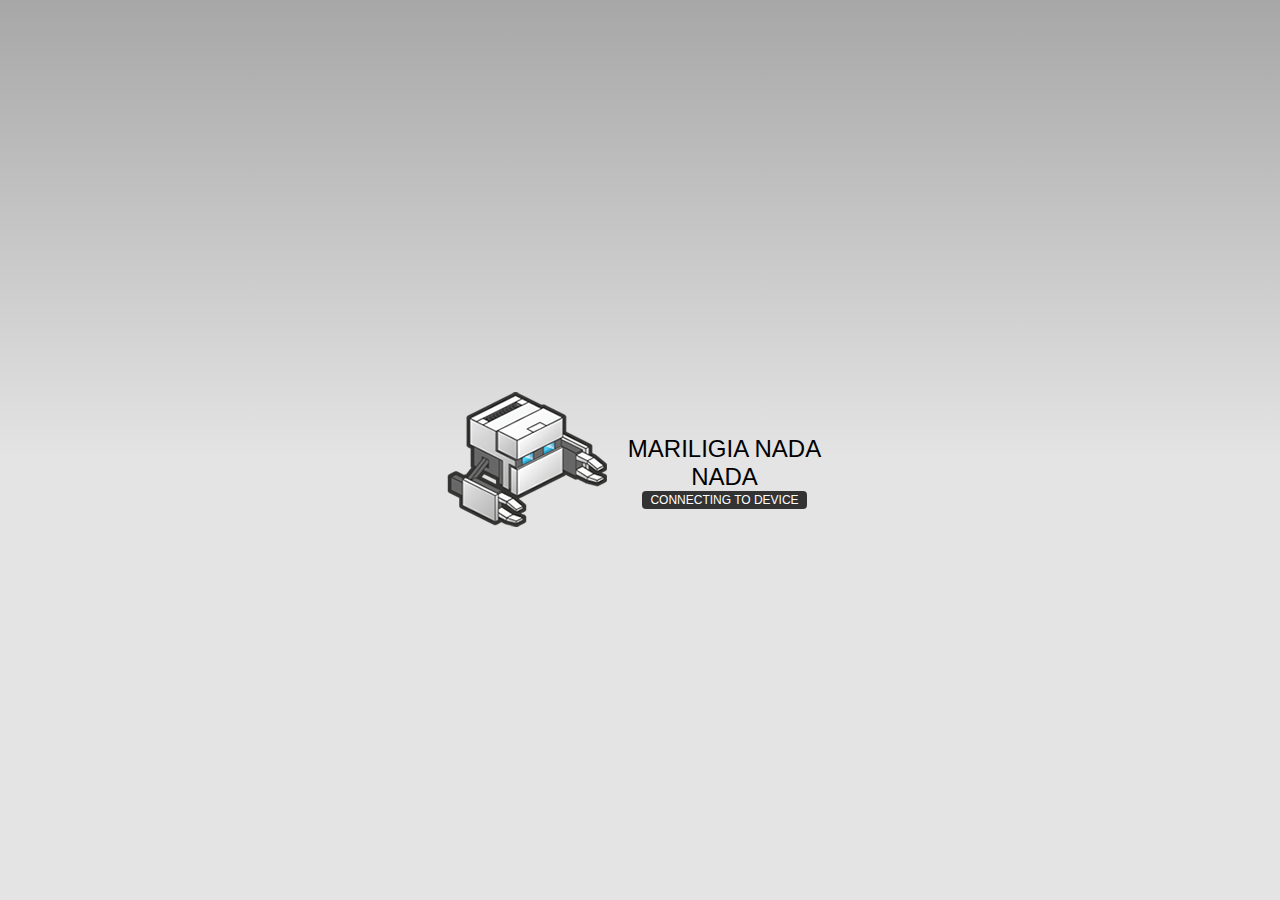
==== app/www/index.html @ 4cdc984b "Test" ====
<!DOCTYPE html>
<!--
    Copyright (c) 2012-2016 Adobe Systems Incorporated. All rights reserved.

    Licensed to the Apache Software Foundation (ASF) under one
    or more contributor license agreements.  See the NOTICE file
    distributed with this work for additional information
    regarding copyright ownership.  The ASF licenses this file
    to you under the Apache License, Version 2.0 (the
    "License"); you may not use this file except in compliance
    with the License.  You may obtain a copy of the License at

    http://www.apache.org/licenses/LICENSE-2.0

    Unless required by applicable law or agreed to in writing,
    software distributed under the License is distributed on an
    "AS IS" BASIS, WITHOUT WARRANTIES OR CONDITIONS OF ANY
     KIND, either express or implied.  See the License for the
    specific language governing permissions and limitations
    under the License.
-->
<html>

<head>
    <meta charset="utf-8" />
    <meta name="format-detection" content="telephone=no" />
    <meta name="msapplication-tap-highlight" content="no" />
    <meta name="viewport" content="user-scalable=no, initial-scale=1, maximum-scale=1, minimum-scale=1, width=device-width" />
    <!-- This is a wide open CSP declaration. To lock this down for production, see below. -->
    <meta http-equiv="Content-Security-Policy" content="default-src * 'unsafe-inline'; style-src 'self' 'unsafe-inline'; media-src *" />
    <!-- Good default declaration:
    * gap: is required only on iOS (when using UIWebView) and is needed for JS->native communication
    * https://ssl.gstatic.com is required only on Android and is needed for TalkBack to function properly
    * Disables use of eval() and inline scripts in order to mitigate risk of XSS vulnerabilities. To change this:
        * Enable inline JS: add 'unsafe-inline' to default-src
        * Enable eval(): add 'unsafe-eval' to default-src
    * Create your own at http://cspisawesome.com
    -->
    <!-- <meta http-equiv="Content-Security-Policy" content="default-src 'self' data: gap: 'unsafe-inline' https://ssl.gstatic.com; style-src 'self' 'unsafe-inline'; media-src *" /> -->

    <link rel="stylesheet" type="text/css" href="css/index.css" />
    <title>Hello World</title>
</head>

<body>
    <div class="app">
        <h1>MariLigia Nada Nada</h1>
        <div id="deviceready" class="blink">
            <p class="event listening">Connecting to Device</p>
            <p class="event received">Device is Ready</p>
        </div>
    </div>
    <script type="text/javascript" src="cordova.js"></script>
    <script type="text/javascript" src="js/index.js"></script>
    <script type="text/javascript">
        app.initialize();
    </script>
</body>

</html>
---- app/www/css/index.css ----
/*
 * Licensed to the Apache Software Foundation (ASF) under one
 * or more contributor license agreements.  See the NOTICE file
 * distributed with this work for additional information
 * regarding copyright ownership.  The ASF licenses this file
 * to you under the Apache License, Version 2.0 (the
 * "License"); you may not use this file except in compliance
 * with the License.  You may obtain a copy of the License at
 *
 * http://www.apache.org/licenses/LICENSE-2.0
 *
 * Unless required by applicable law or agreed to in writing,
 * software distributed under the License is distributed on an
 * "AS IS" BASIS, WITHOUT WARRANTIES OR CONDITIONS OF ANY
 * KIND, either express or implied.  See the License for the
 * specific language governing permissions and limitations
 * under the License.
 */
* {
    -webkit-tap-highlight-color: rgba(0,0,0,0); /* make transparent link selection, adjust last value opacity 0 to 1.0 */
}

body {
    -webkit-touch-callout: none;                /* prevent callout to copy image, etc when tap to hold */
    -webkit-text-size-adjust: none;             /* prevent webkit from resizing text to fit */
    -webkit-user-select: none;                  /* prevent copy paste, to allow, change 'none' to 'text' */
    background-color:#E4E4E4;
    background-image:linear-gradient(top, #A7A7A7 0%, #E4E4E4 51%);
    background-image:-webkit-linear-gradient(top, #A7A7A7 0%, #E4E4E4 51%);
    background-image:-ms-linear-gradient(top, #A7A7A7 0%, #E4E4E4 51%);
    background-image:-webkit-gradient(
        linear,
        left top,
        left bottom,
        color-stop(0, #A7A7A7),
        color-stop(0.51, #E4E4E4)
    );
    background-attachment:fixed;
    font-family:'HelveticaNeue-Light', 'HelveticaNeue', Helvetica, Arial, sans-serif;
    font-size:12px;
    height:100%;
    margin:0px;
    padding:0px;
    text-transform:uppercase;
    width:100%;
}

/* Portrait layout (default) */
.app {
    background:url(../img/logo.png) no-repeat center top; /* 170px x 200px */
    position:absolute;             /* position in the center of the screen */
    left:50%;
    top:50%;
    height:50px;                   /* text area height */
    width:225px;                   /* text area width */
    text-align:center;
    padding:180px 0px 0px 0px;     /* image height is 200px (bottom 20px are overlapped with text) */
    margin:-115px 0px 0px -112px;  /* offset vertical: half of image height and text area height */
                                   /* offset horizontal: half of text area width */
}

/* Landscape layout (with min-width) */
@media screen and (min-aspect-ratio: 1/1) and (min-width:400px) {
    .app {
        background-position:left center;
        padding:75px 0px 75px 170px;  /* padding-top + padding-bottom + text area = image height */
        margin:-90px 0px 0px -198px;  /* offset vertical: half of image height */
                                      /* offset horizontal: half of image width and text area width */
    }
}

h1 {
    font-size:24px;
    font-weight:normal;
    margin:0px;
    overflow:visible;
    padding:0px;
    text-align:center;
}

.event {
    border-radius:4px;
    -webkit-border-radius:4px;
    color:#FFFFFF;
    font-size:12px;
    margin:0px 30px;
    padding:2px 0px;
}

.event.listening {
    background-color:#333333;
    display:block;
}

.event.received {
    background-color:#4B946A;
    display:none;
}

@keyframes fade {
    from { opacity: 1.0; }
    50% { opacity: 0.4; }
    to { opacity: 1.0; }
}
 
@-webkit-keyframes fade {
    from { opacity: 1.0; }
    50% { opacity: 0.4; }
    to { opacity: 1.0; }
}
 
.blink {
    animation:fade 3000ms infinite;
    -webkit-animation:fade 3000ms infinite;
}
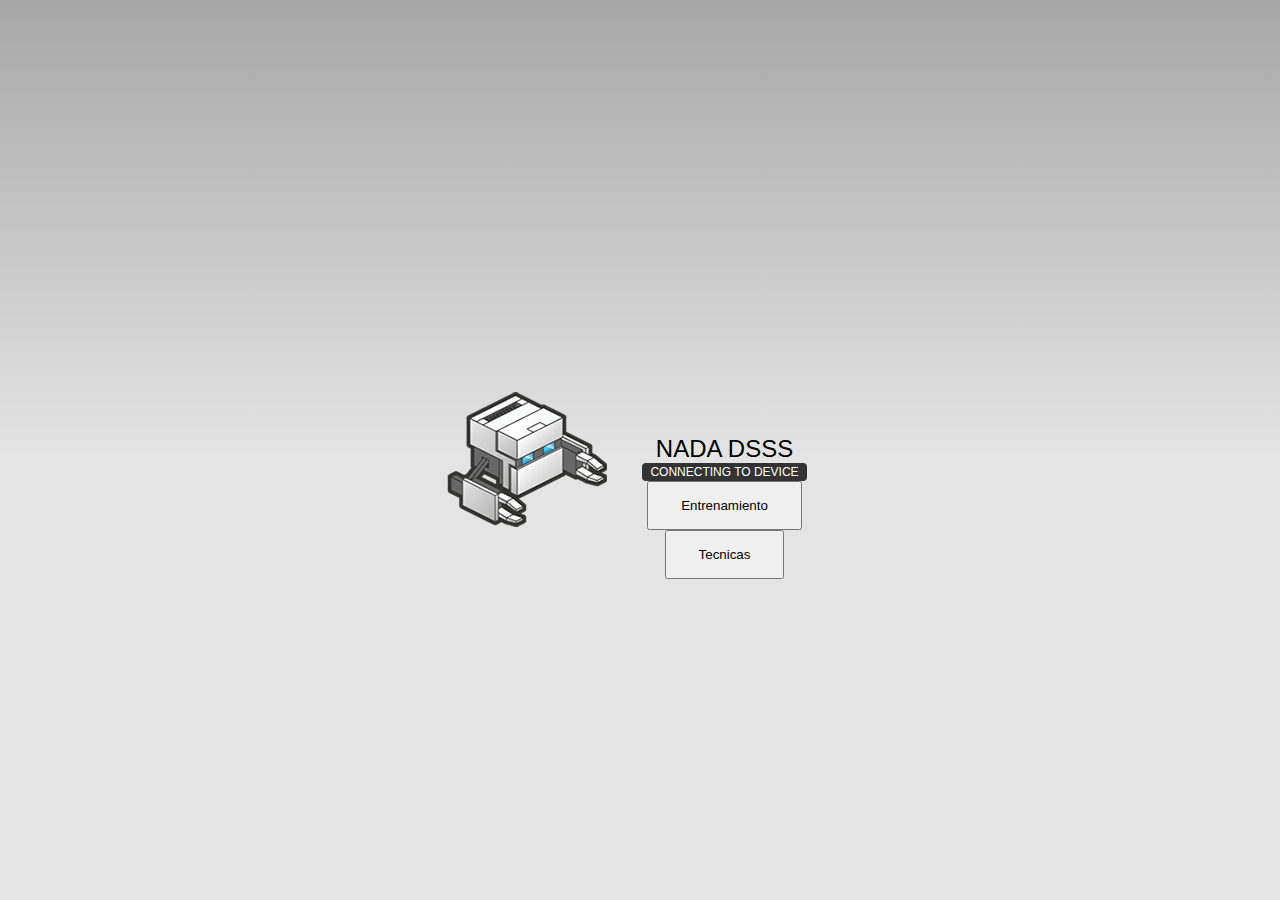
==== commit a11f6168: "botones en el inicio, prueba git 2" ====
--- a/app/www/index.html
+++ b/app/www/index.html
@@ -41,13 +41,15 @@
     <link rel="stylesheet" type="text/css" href="css/index.css" />
     <title>Hello World</title>
 </head>
-
+<!--Nada nada, no veo-->
 <body>
     <div class="app">
-        <h1>MariLigia Nada Nada</h1>
+        <h1>Nada dsss</h1>
         <div id="deviceready" class="blink">
             <p class="event listening">Connecting to Device</p>
             <p class="event received">Device is Ready</p>
+            <button class="button" type="button" id="btnEntrenamiento"> Entrenamiento </button>
+            <button class="button" type="button" id="btnTecnicas"> Tecnicas </button>
         </div>
     </div>
     <script type="text/javascript" src="cordova.js"></script>
--- a/app/www/css/index.css
+++ b/app/www/css/index.css
@@ -77,7 +77,10 @@
     padding:0px;
     text-align:center;
 }
-
+ button {
+    text-align: center;
+    padding: 15px 32px;
+ }
 .event {
     border-radius:4px;
     -webkit-border-radius:4px;
@@ -102,13 +105,13 @@
     50% { opacity: 0.4; }
     to { opacity: 1.0; }
 }
- 
+
 @-webkit-keyframes fade {
     from { opacity: 1.0; }
     50% { opacity: 0.4; }
     to { opacity: 1.0; }
 }
- 
+
 .blink {
     animation:fade 3000ms infinite;
     -webkit-animation:fade 3000ms infinite;
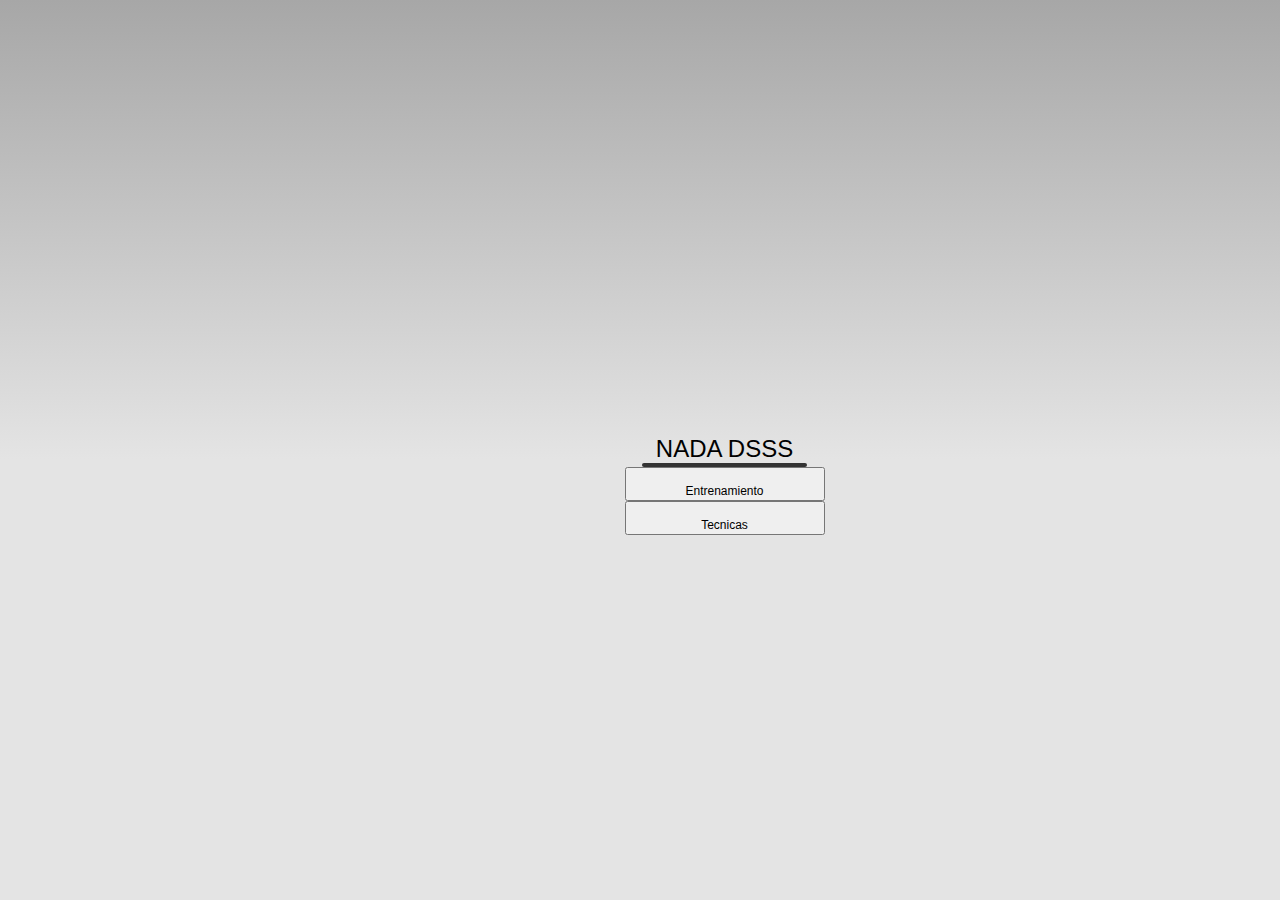
==== commit 4c2bf327: "cambios en index.html" ====
--- a/app/www/index.html
+++ b/app/www/index.html
@@ -45,10 +45,10 @@
 <body>
     <div class="app">
         <h1>Nada dsss</h1>
-        <div id="deviceready" class="blink">
-            <p class="event listening">Connecting to Device</p>
-            <p class="event received">Device is Ready</p>
-            <button class="button" type="button" id="btnEntrenamiento"> Entrenamiento </button>
+        <div id="deviceready">
+            <p class="event listening"></p>
+            <p class="event received"></p>
+            <button class="button" type="button" id="btnEntrenamiento"> Entrenamiento </button></br>
             <button class="button" type="button" id="btnTecnicas"> Tecnicas </button>
         </div>
     </div>
--- a/app/www/css/index.css
+++ b/app/www/css/index.css
@@ -47,14 +47,14 @@
 
 /* Portrait layout (default) */
 .app {
-    background:url(../img/logo.png) no-repeat center top; /* 170px x 200px */
+    /*background:url(../img/logo.png) no-repeat center top; /* 170px x 200px */
     position:absolute;             /* position in the center of the screen */
     left:50%;
     top:50%;
     height:50px;                   /* text area height */
     width:225px;                   /* text area width */
     text-align:center;
-    padding:180px 0px 0px 0px;     /* image height is 200px (bottom 20px are overlapped with text) */
+    padding:100px 0px 0px 0px;     /* image height is 200px (bottom 20px are overlapped with text) */
     margin:-115px 0px 0px -112px;  /* offset vertical: half of image height and text area height */
                                    /* offset horizontal: half of text area width */
 }
@@ -78,8 +78,12 @@
     text-align:center;
 }
  button {
+    font-size:12px;
     text-align: center;
     padding: 15px 32px;
+    width:  200px;
+    height: 20px;
+
  }
 .event {
     border-radius:4px;
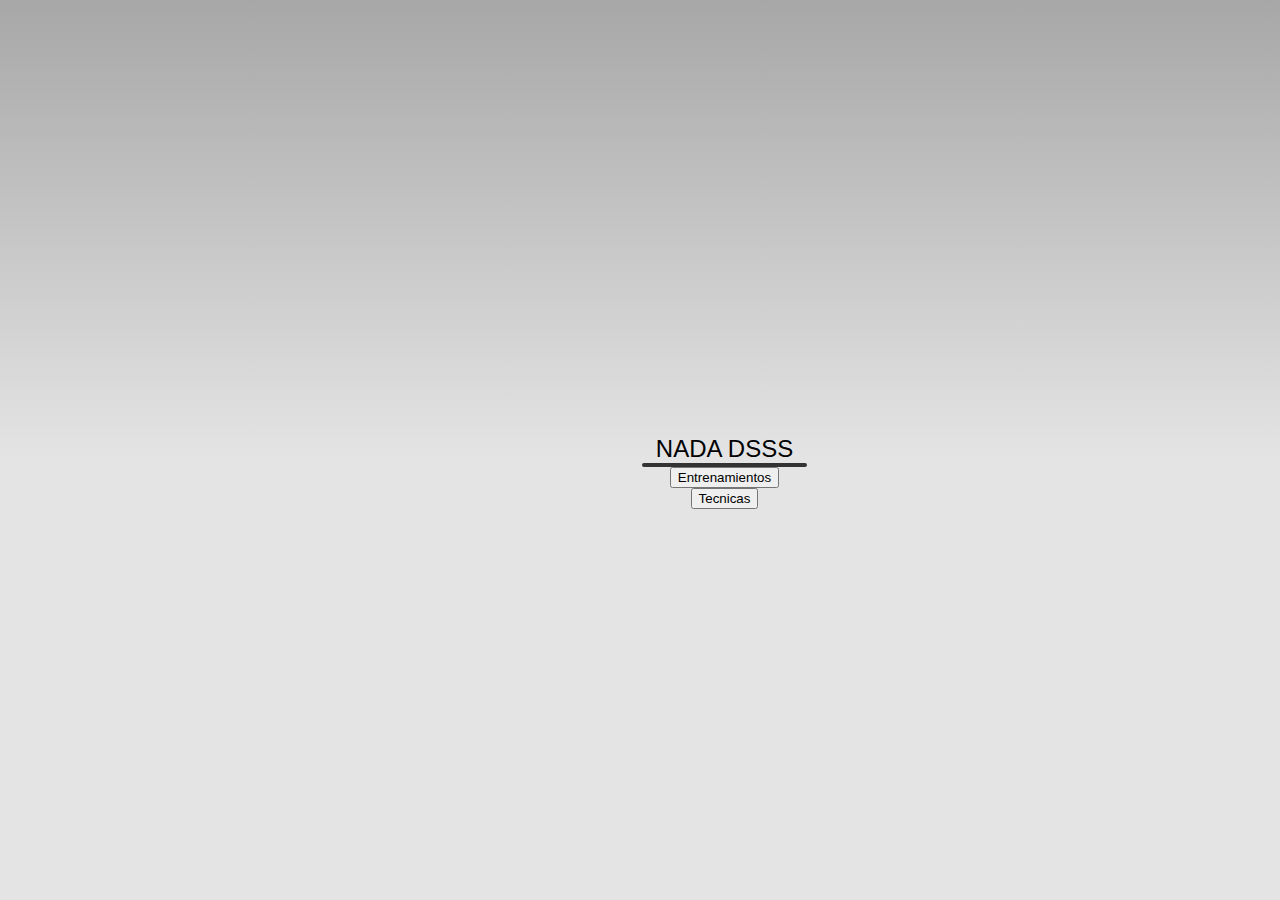
==== commit 2a886d83: "segundas pantallas" ====
--- a/app/www/index.html
+++ b/app/www/index.html
@@ -37,7 +37,11 @@
     * Create your own at http://cspisawesome.com
     -->
     <!-- <meta http-equiv="Content-Security-Policy" content="default-src 'self' data: gap: 'unsafe-inline' https://ssl.gstatic.com; style-src 'self' 'unsafe-inline'; media-src *" /> -->
-
+    <script type="text/javascript" src="cordova.js"></script>
+    <script type="text/javascript" src="js/index.js"></script>
+    <script type="text/javascript">
+        app.initialize();
+    </script>
     <link rel="stylesheet" type="text/css" href="css/index.css" />
     <title>Hello World</title>
 </head>
@@ -48,15 +52,9 @@
         <div id="deviceready">
             <p class="event listening"></p>
             <p class="event received"></p>
-            <button class="button" type="button" id="btnEntrenamiento"> Entrenamiento </button></br>
-            <button class="button" type="button" id="btnTecnicas"> Tecnicas </button>
+            <input class="button" type="button" id="btnEntrenamiento" value="Entrenamientos" href="niveles.html"/></br>
+            <input class="button" type="button" id="btnTecnicas"  value="Tecnicas"/>
         </div>
     </div>
-    <script type="text/javascript" src="cordova.js"></script>
-    <script type="text/javascript" src="js/index.js"></script>
-    <script type="text/javascript">
-        app.initialize();
-    </script>
 </body>
-
 </html>
--- a/app/www/css/index.css
+++ b/app/www/css/index.css
@@ -83,7 +83,6 @@
     padding: 15px 32px;
     width:  200px;
     height: 20px;
-
  }
 .event {
     border-radius:4px;
